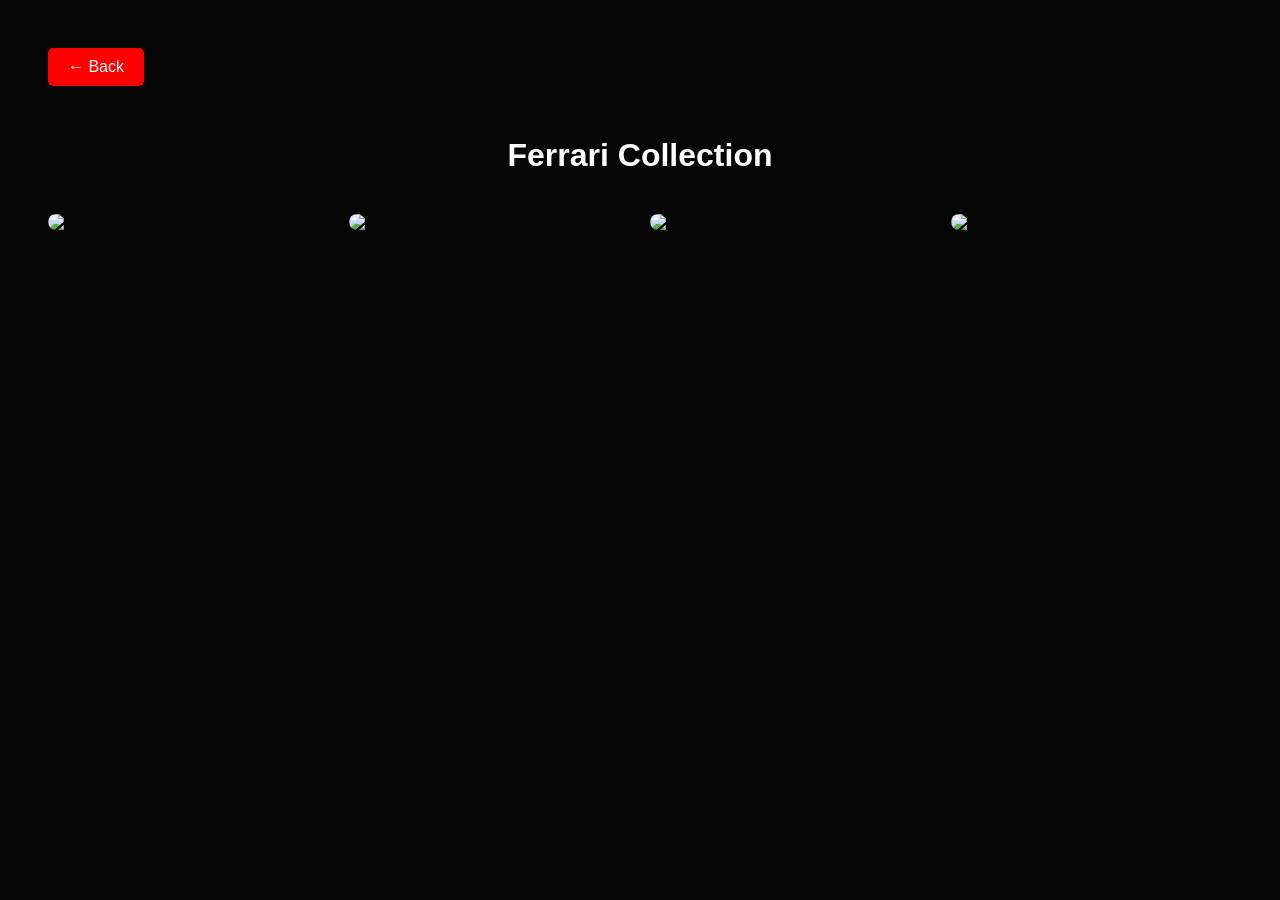
==== ferrari.html @ 0d4070ba "Create ferrari.html" ====
<!DOCTYPE html>
<html lang="en">
<head>
<meta charset="UTF-8">
<meta name="viewport" content="width=device-width, initial-scale=1.0">
<title>Ferrari Collection</title>

<style>
body{
background:#050505;
color:white;
font-family:Montserrat,sans-serif;
padding:40px;
}

h1{
text-align:center;
margin-bottom:40px;
}

.gallery{
display:grid;
grid-template-columns:repeat(auto-fit,minmax(250px,1fr));
gap:20px;
}

.gallery img{
width:100%;
border-radius:10px;
}

.back{
display:inline-block;
margin-bottom:30px;
padding:10px 20px;
background:red;
color:white;
text-decoration:none;
border-radius:5px;
}
</style>
</head>
<body>

<a href="index.html" class="back">← Back</a>

<h1>Ferrari Collection</h1>

<div class="gallery">

<img src="Ferrari/IMG_8621.JPG">
<img src="Ferrari/IMG_8624 (2).JPG">
<img src="Ferrari/IMG_8625 (3).JPG">
<img src="Ferrari/IMG_8627 (1).JPG">

</div>

</body>
</html>
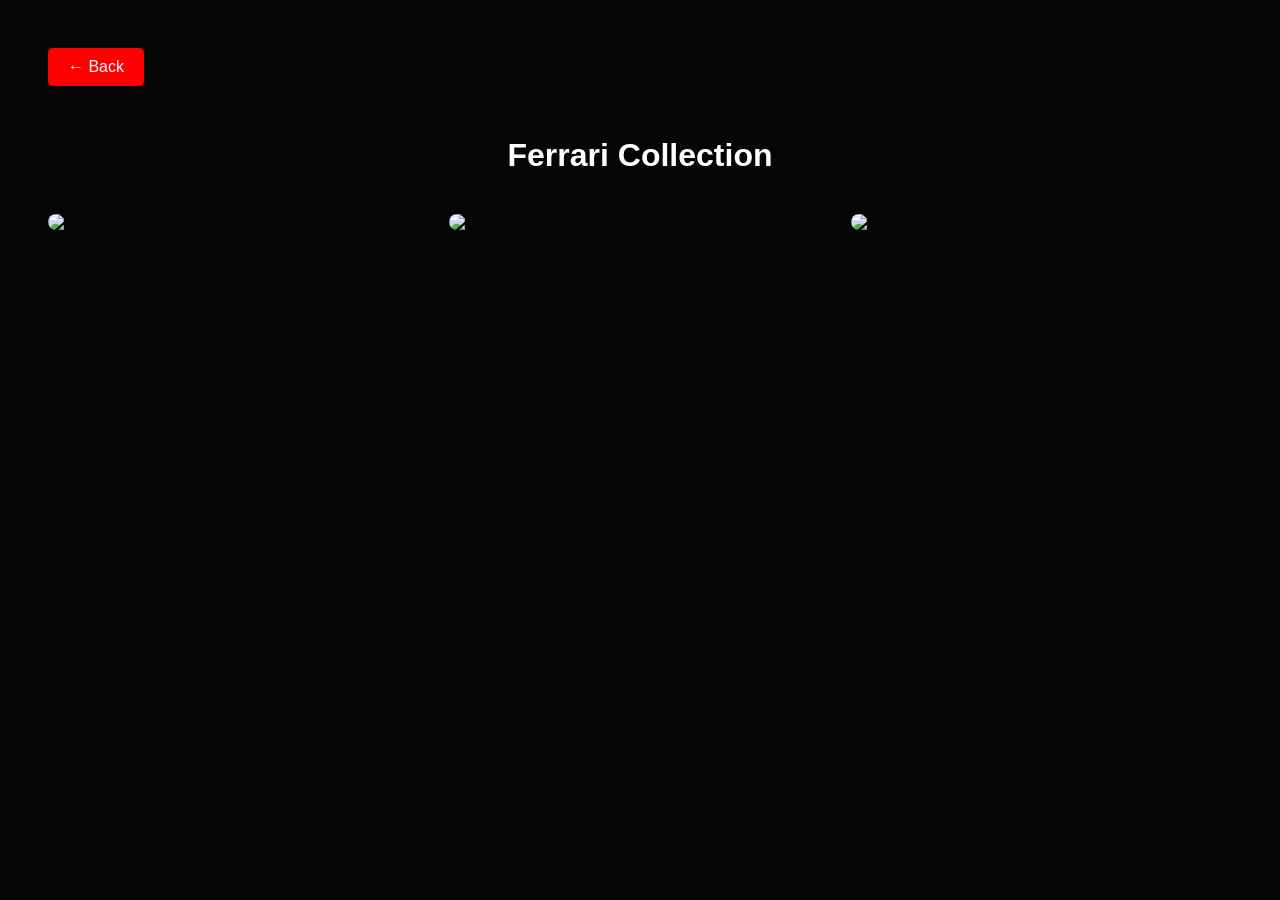
==== commit 3404fb3d: "Update ferrari.html" ====
--- a/ferrari.html
+++ b/ferrari.html
@@ -48,7 +48,7 @@
 
 <div class="gallery">
 
-<img src="Ferrari/IMG_8621.JPG">
+
 <img src="Ferrari/IMG_8624 (2).JPG">
 <img src="Ferrari/IMG_8625 (3).JPG">
 <img src="Ferrari/IMG_8627 (1).JPG">
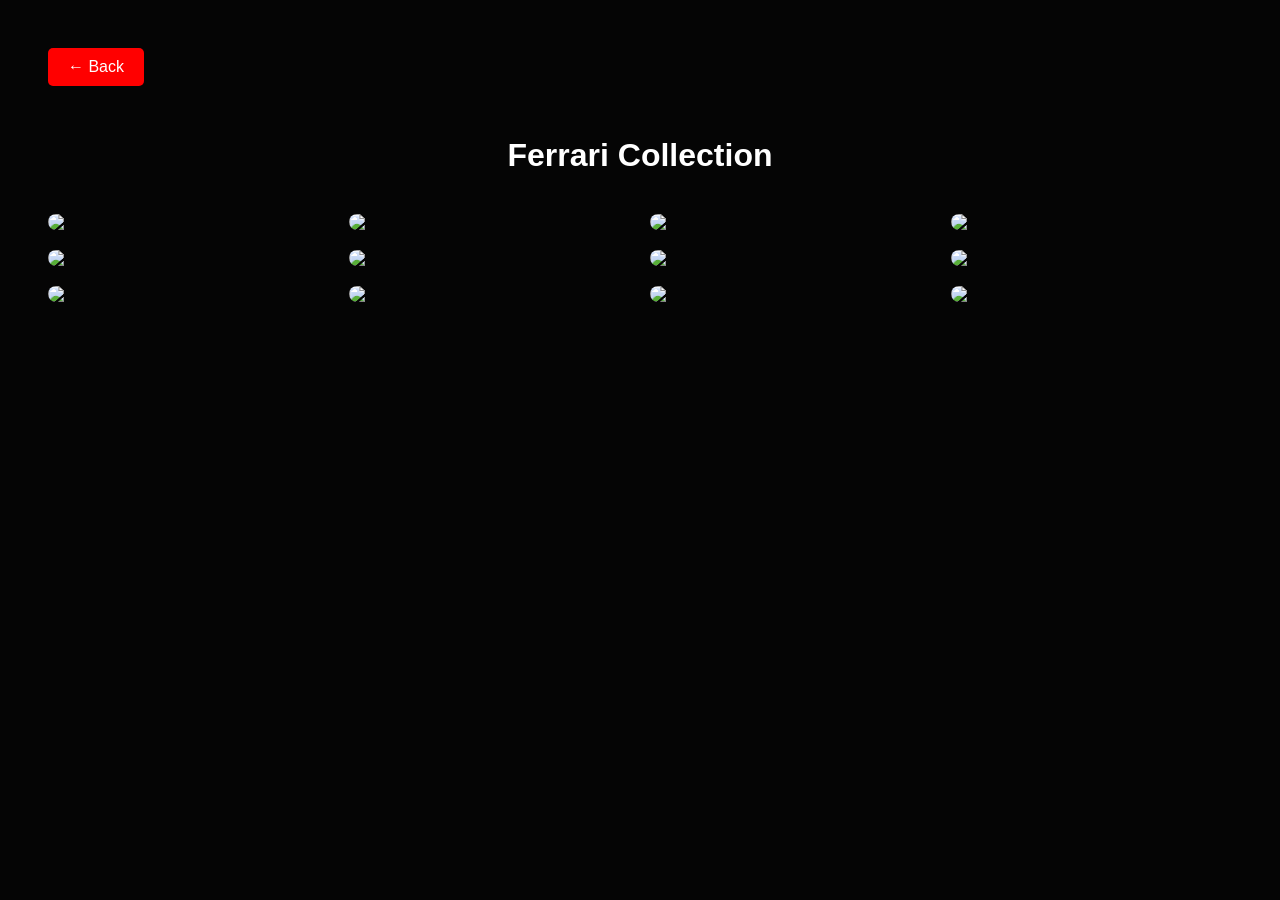
==== commit 25ade35e: "Update ferrari.html" ====
--- a/ferrari.html
+++ b/ferrari.html
@@ -48,11 +48,19 @@
 
 <div class="gallery">
 
-
+<img src="Ferrari/IMG_8627 (1).JPG">
 <img src="Ferrari/IMG_8624 (2).JPG">
 <img src="Ferrari/IMG_8625 (3).JPG">
-<img src="Ferrari/IMG_8627 (1).JPG">
-
+<img src="Ferrari/IMG_8630 (4).JPG">
+<img src="Ferrari/IMG_8628 (5).JPG">
+<img src="Ferrari/IMG_8633 (6).JPG">
+<img src="Ferrari/IMG_8629 (7).JPG">
+<img src="Ferrari/IMG_8631 (8).JPG">
+<img src="Ferrari/IMG_8634 (9).JPG">
+<img src="Ferrari/IMG_8635 (10).JPG">
+<img src="Ferrari/IMG_8632 (11).JPG">
+<img src="Ferrari/IMG_8626 (12).JPG">
+ 
 </div>
 
 </body>
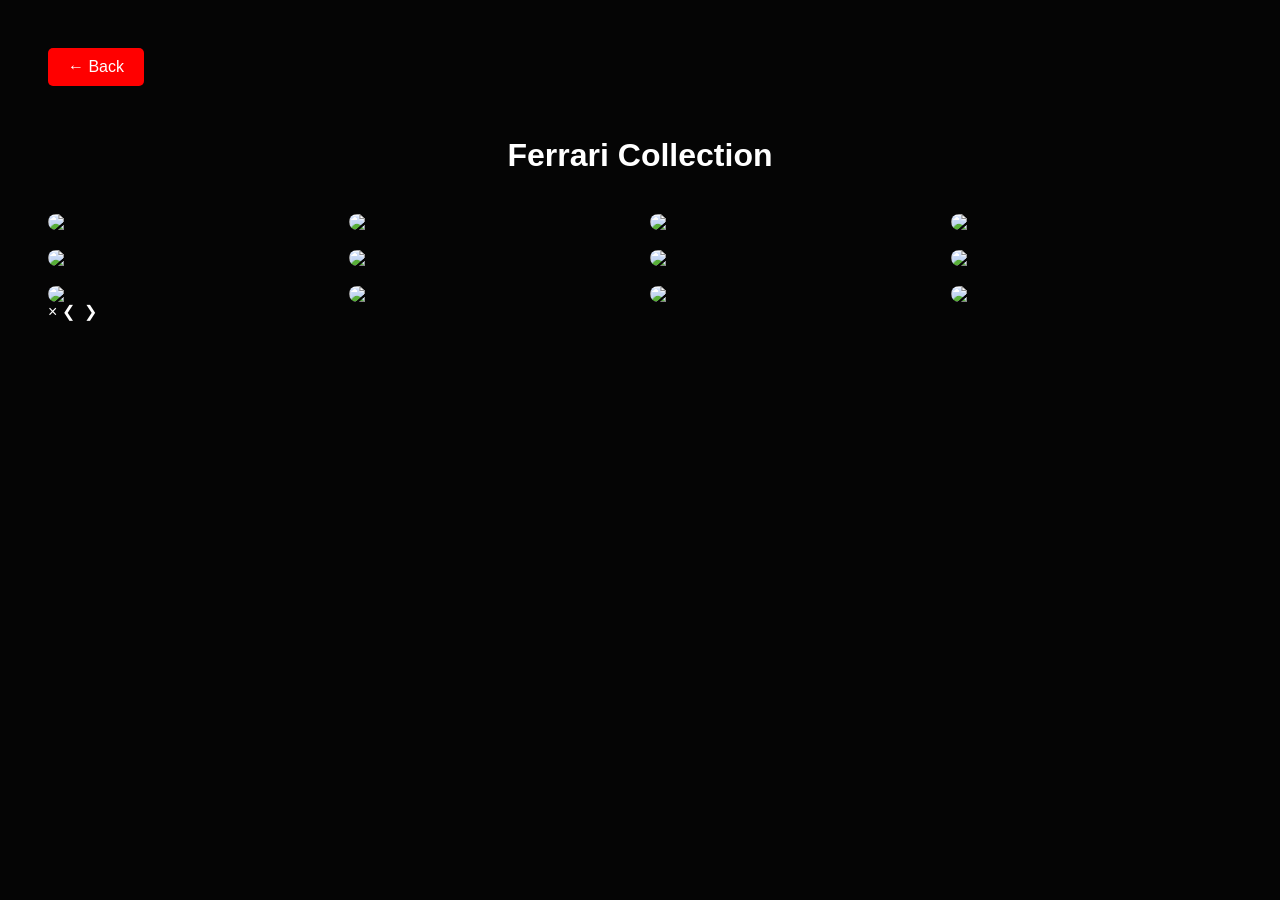
==== commit ef0bebdf: "Update ferrari.html" ====
--- a/ferrari.html
+++ b/ferrari.html
@@ -48,20 +48,31 @@
 
 <div class="gallery">
 
-<img src="Ferrari/IMG_8627 (1).JPG">
-<img src="Ferrari/IMG_8624 (2).JPG">
-<img src="Ferrari/IMG_8625 (3).JPG">
-<img src="Ferrari/IMG_8630 (4).JPG">
-<img src="Ferrari/IMG_8628 (5).JPG">
-<img src="Ferrari/IMG_8633 (6).JPG">
-<img src="Ferrari/IMG_8629 (7).JPG">
-<img src="Ferrari/IMG_8631 (8).JPG">
-<img src="Ferrari/IMG_8634 (9).JPG">
-<img src="Ferrari/IMG_8635 (10).JPG">
-<img src="Ferrari/IMG_8632 (11).JPG">
-<img src="Ferrari/IMG_8626 (12).JPG">
+<img src="Ferrari/IMG_8627 (1).JPG" onclick="openImage(this.src)">
+<img src="Ferrari/IMG_8624 (2).JPG" onclick="openImage(this.src)">
+<img src="Ferrari/IMG_8625 (3).JPG" onclick="openImage(this.src)">
+<img src="Ferrari/IMG_8630 (4).JPG" onclick="openImage(this.src)">
+<img src="Ferrari/IMG_8628 (5).JPG" onclick="openImage(this.src)">
+<img src="Ferrari/IMG_8633 (6).JPG" onclick="openImage(this.src)">
+<img src="Ferrari/IMG_8629 (7).JPG" onclick="openImage(this.src)">
+<img src="Ferrari/IMG_8631 (8).JPG" onclick="openImage(this.src)">
+<img src="Ferrari/IMG_8634 (9).JPG" onclick="openImage(this.src)">
+<img src="Ferrari/IMG_8635 (10).JPG" onclick="openImage(this.src)">
+<img src="Ferrari/IMG_8632 (11).JPG" onclick="openImage(this.src)">
+<img src="Ferrari/IMG_8626 (12).JPG" onclick="openImage(this.src)">
  
 </div>
 
+<div id="lightbox" class="lightbox">
+  <span class="close" onclick="closeImage()">&times;</span>
+
+  <span class="prev" onclick="changeImage(-1)">&#10094;</span>
+
+  <img id="lightbox-img">
+
+  <span class="next" onclick="changeImage(1)">&#10095;</span>
+</div>
+
+
 </body>
 </html>
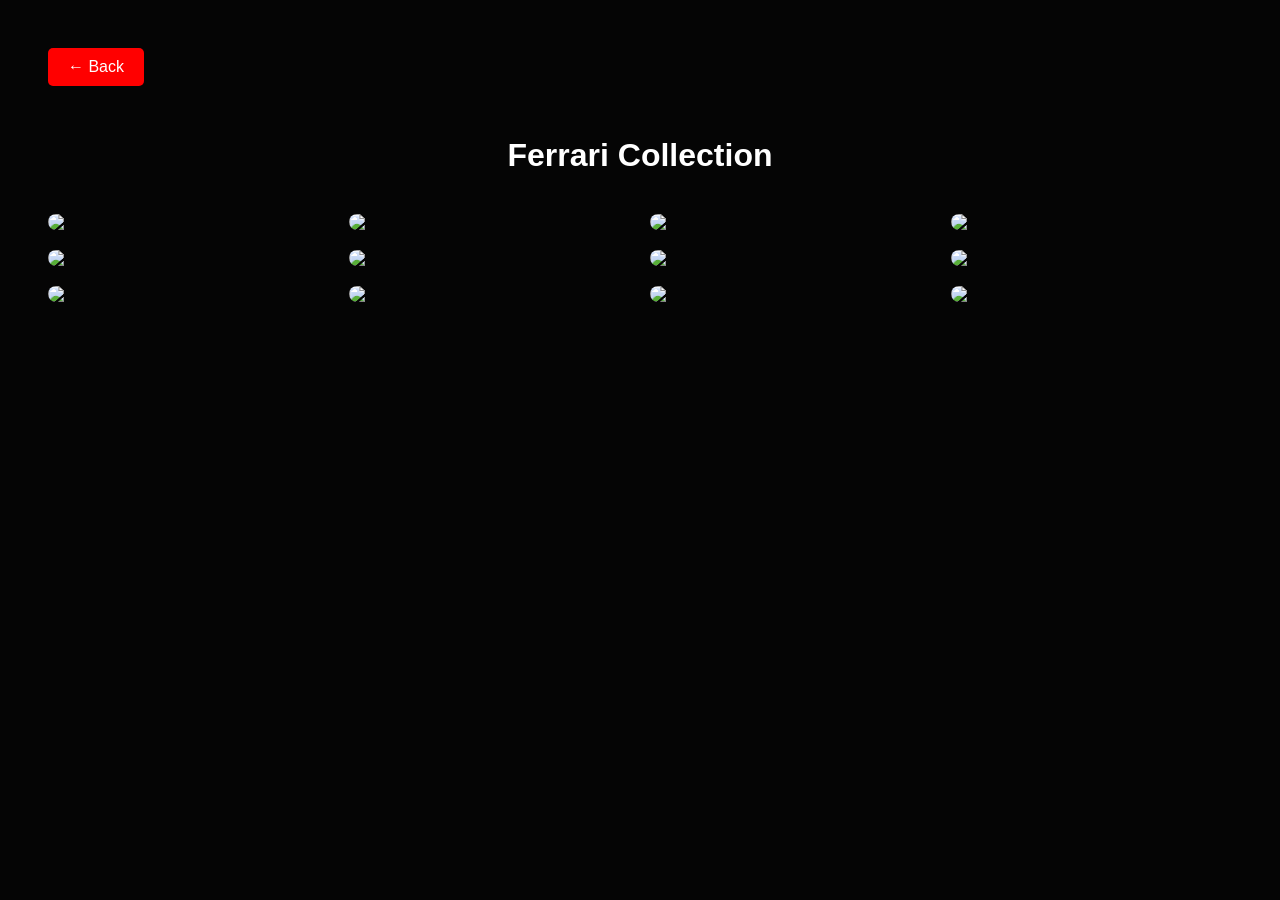
==== commit 18ffb341: "Update ferrari.html" ====
--- a/ferrari.html
+++ b/ferrari.html
@@ -38,6 +38,60 @@
 text-decoration:none;
 border-radius:5px;
 }
+
+
+.lightbox{
+display:none;
+position:fixed;
+top:0;
+left:0;
+width:100%;
+height:100%;
+background:rgba(0,0,0,0.95);
+justify-content:center;
+align-items:center;
+z-index:9999;
+}
+
+.lightbox img{
+max-width:90%;
+max-height:90%;
+object-fit:contain;
+}
+
+.close{
+position:absolute;
+top:20px;
+right:40px;
+font-size:50px;
+color:white;
+cursor:pointer;
+}
+
+.prev,
+.next{
+position:absolute;
+top:50%;
+transform:translateY(-50%);
+font-size:60px;
+color:white;
+cursor:pointer;
+padding:20px;
+user-select:none;
+}
+
+.prev{
+left:20px;
+}
+
+.next{
+right:20px;
+}
+
+
+
+
+
 </style>
 </head>
 <body>
@@ -74,5 +128,42 @@
 </div>
 
 
+<script>
+
+const images = Array.from(document.querySelectorAll('.gallery img'));
+let currentIndex = 0;
+
+function openImage(src){
+
+  currentIndex = images.findIndex(img => img.src === src);
+
+  document.getElementById('lightbox').style.display = 'flex';
+  document.getElementById('lightbox-img').src = src;
+}
+
+function closeImage(){
+  document.getElementById('lightbox').style.display = 'none';
+}
+
+function changeImage(direction){
+
+  currentIndex += direction;
+
+  if(currentIndex < 0){
+    currentIndex = images.length - 1;
+  }
+
+  if(currentIndex >= images.length){
+    currentIndex = 0;
+  }
+
+  document.getElementById('lightbox-img').src =
+  images[currentIndex].src;
+}
+
+</script>
+
+
+
 </body>
 </html>
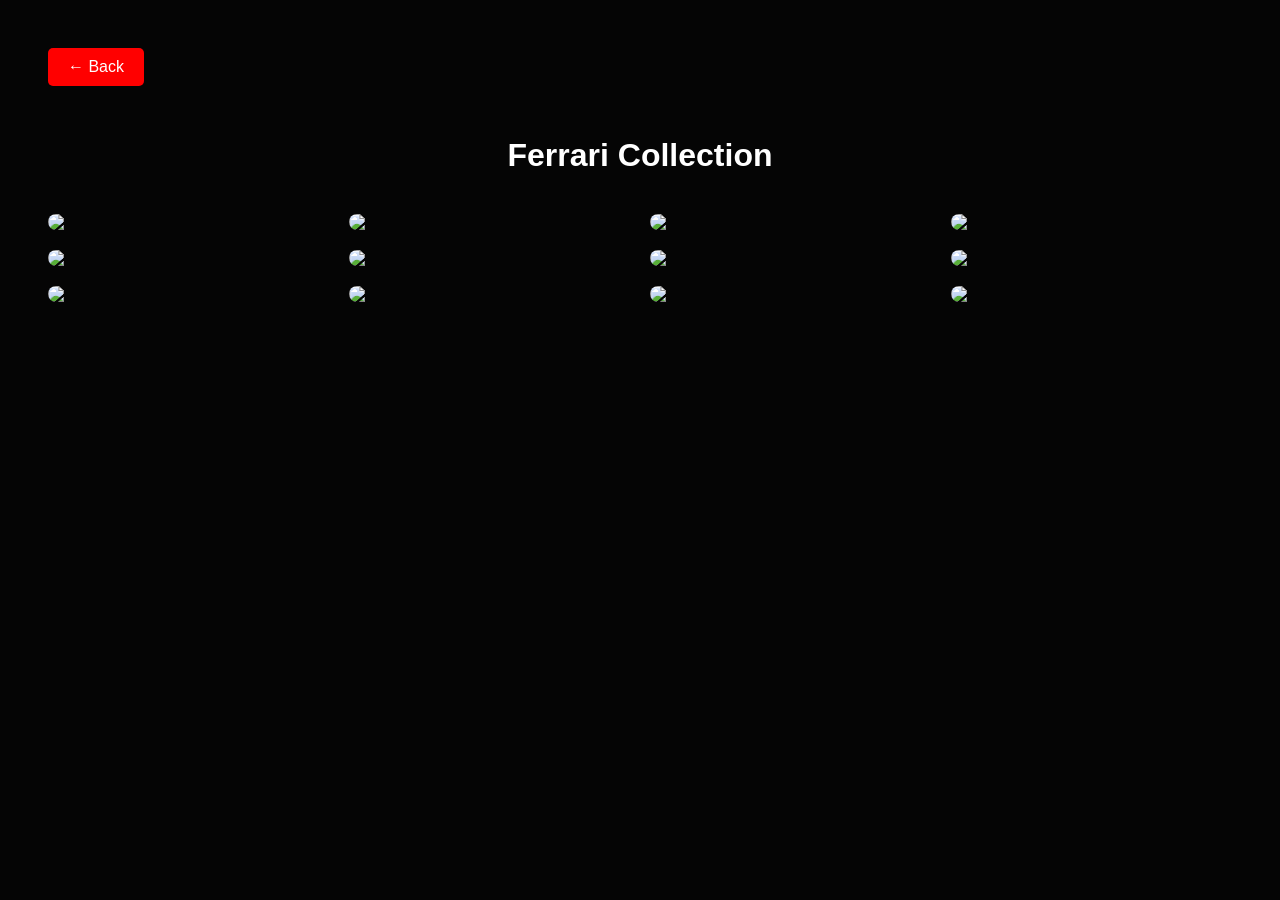
==== commit 43b43207: "Update ferrari.html" ====
--- a/ferrari.html
+++ b/ferrari.html
@@ -27,6 +27,12 @@
 .gallery img{
 width:100%;
 border-radius:10px;
+cursor:pointer;
+transition:.3s;
+}
+
+.gallery img:hover{
+transform:scale(1.03);
 }
 
 .back{
@@ -90,7 +96,35 @@
 
 
 
-
+#counter{
+position:absolute;
+bottom:30px;
+color:white;
+font-size:18px;
+} 
+
+@media(max-width:768px){
+
+body{
+padding:20px;
+}
+
+h1{
+font-size:28px;
+}
+
+.prev,
+.next{
+font-size:40px;
+padding:10px;
+}
+
+.close{
+font-size:40px;
+right:20px;
+}
+
+} 
 
 </style>
 </head>
@@ -123,7 +157,8 @@
   <span class="prev" onclick="changeImage(-1)">&#10094;</span>
 
   <img id="lightbox-img">
-
+  <div id="counter"></div>
+ 
   <span class="next" onclick="changeImage(1)">&#10095;</span>
 </div>
 
@@ -132,6 +167,10 @@
 
 const images = Array.from(document.querySelectorAll('.gallery img'));
 let currentIndex = 0;
+function updateCounter(){
+document.getElementById('counter').innerHTML =
+(currentIndex + 1) + " / " + images.length;
+}
 
 function openImage(src){
 
@@ -139,6 +178,7 @@
 
   document.getElementById('lightbox').style.display = 'flex';
   document.getElementById('lightbox-img').src = src;
+ updateCounter();
 }
 
 function closeImage(){
@@ -159,8 +199,37 @@
 
   document.getElementById('lightbox-img').src =
   images[currentIndex].src;
-}
-
+ updateCounter();
+}
+
+document.addEventListener('keydown', function(e){
+
+if(document.getElementById('lightbox').style.display === 'flex'){
+
+if(e.key === 'ArrowLeft'){
+changeImage(-1);
+}
+
+if(e.key === 'ArrowRight'){
+changeImage(1);
+}
+
+if(e.key === 'Escape'){
+closeImage();
+}
+
+}
+
+});
+
+document.getElementById('lightbox').addEventListener('click', function(e){
+
+if(e.target === this){
+closeImage();
+}
+
+});
+ 
 </script>
 
 
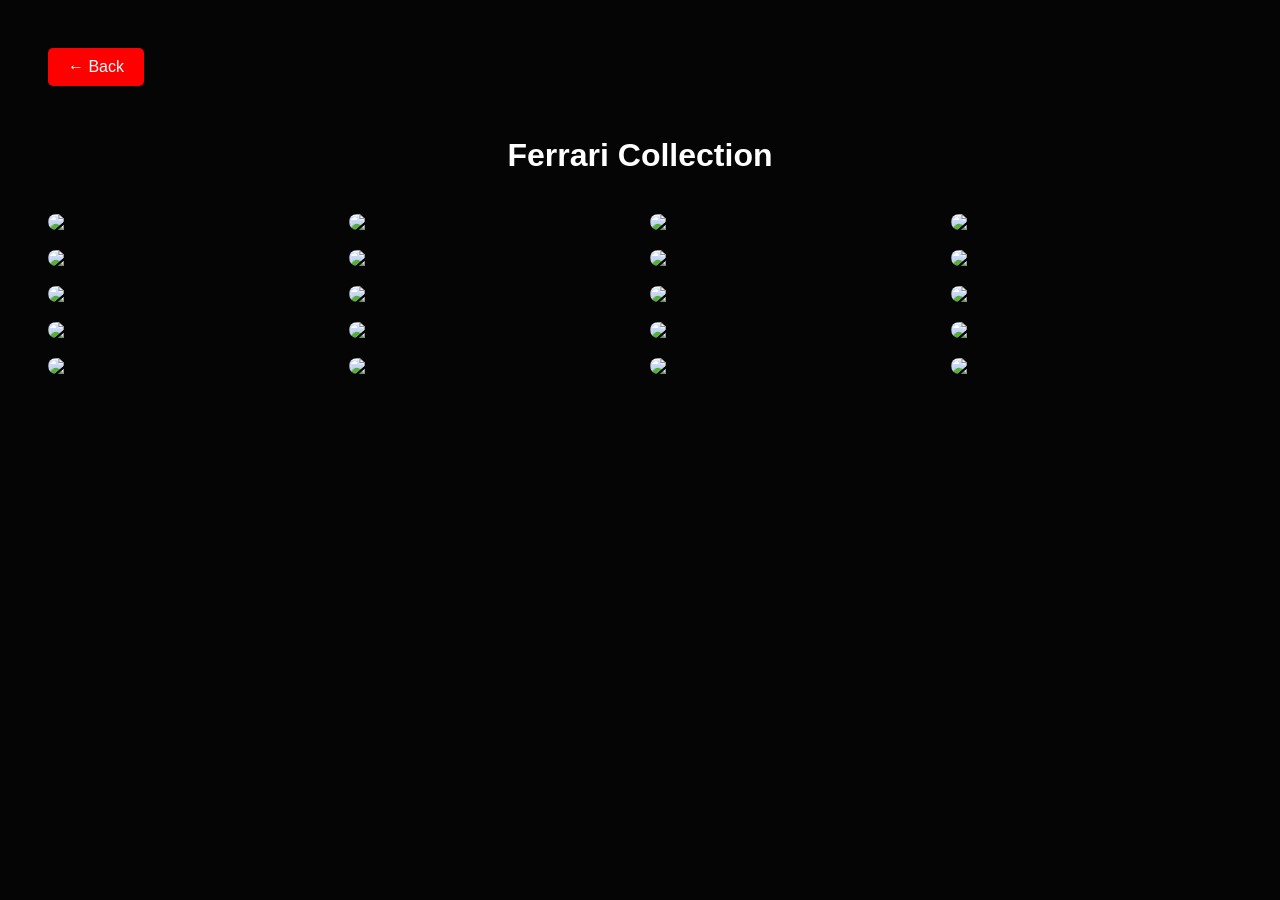
==== commit b6edf0eb: "Update ferrari.html" ====
--- a/ferrari.html
+++ b/ferrari.html
@@ -96,13 +96,6 @@
 
 
 
-#counter{
-position:absolute;
-bottom:30px;
-color:white;
-font-size:18px;
-} 
-
 @media(max-width:768px){
 
 body{
@@ -135,6 +128,16 @@
 <h1>Ferrari Collection</h1>
 
 <div class="gallery">
+
+<img src="Ferrari/IMG_8460 (13).JPG" onclick="openImage(this.src)">
+<img src="Ferrari/IMG_8457 (14).JPG" onclick="openImage(this.src)">
+<img src="Ferrari/IMG_8459 (15).JPG" onclick="openImage(this.src)">
+<img src="Ferrari/IMG_8454 (16).JPG" onclick="openImage(this.src)">
+<img src="Ferrari/IMG_8458 (17).JPG" onclick="openImage(this.src)">
+<img src="Ferrari/IMG_8455 (18).JPG " onclick="openImage(this.src)">
+<img src="Ferrari/IMG_8462 (19).JPG " onclick="openImage(this.src)">
+<img src="Ferrari/IMG_8453 (20).JPG " onclick="openImage(this.src)">
+
 
 <img src="Ferrari/IMG_8627 (1).JPG" onclick="openImage(this.src)">
 <img src="Ferrari/IMG_8624 (2).JPG" onclick="openImage(this.src)">
@@ -157,7 +160,6 @@
   <span class="prev" onclick="changeImage(-1)">&#10094;</span>
 
   <img id="lightbox-img">
-  <div id="counter"></div>
  
   <span class="next" onclick="changeImage(1)">&#10095;</span>
 </div>
@@ -167,10 +169,7 @@
 
 const images = Array.from(document.querySelectorAll('.gallery img'));
 let currentIndex = 0;
-function updateCounter(){
-document.getElementById('counter').innerHTML =
-(currentIndex + 1) + " / " + images.length;
-}
+
 
 function openImage(src){
 
@@ -178,7 +177,7 @@
 
   document.getElementById('lightbox').style.display = 'flex';
   document.getElementById('lightbox-img').src = src;
- updateCounter();
+
 }
 
 function closeImage(){
@@ -199,7 +198,7 @@
 
   document.getElementById('lightbox-img').src =
   images[currentIndex].src;
- updateCounter();
+ 
 }
 
 document.addEventListener('keydown', function(e){
